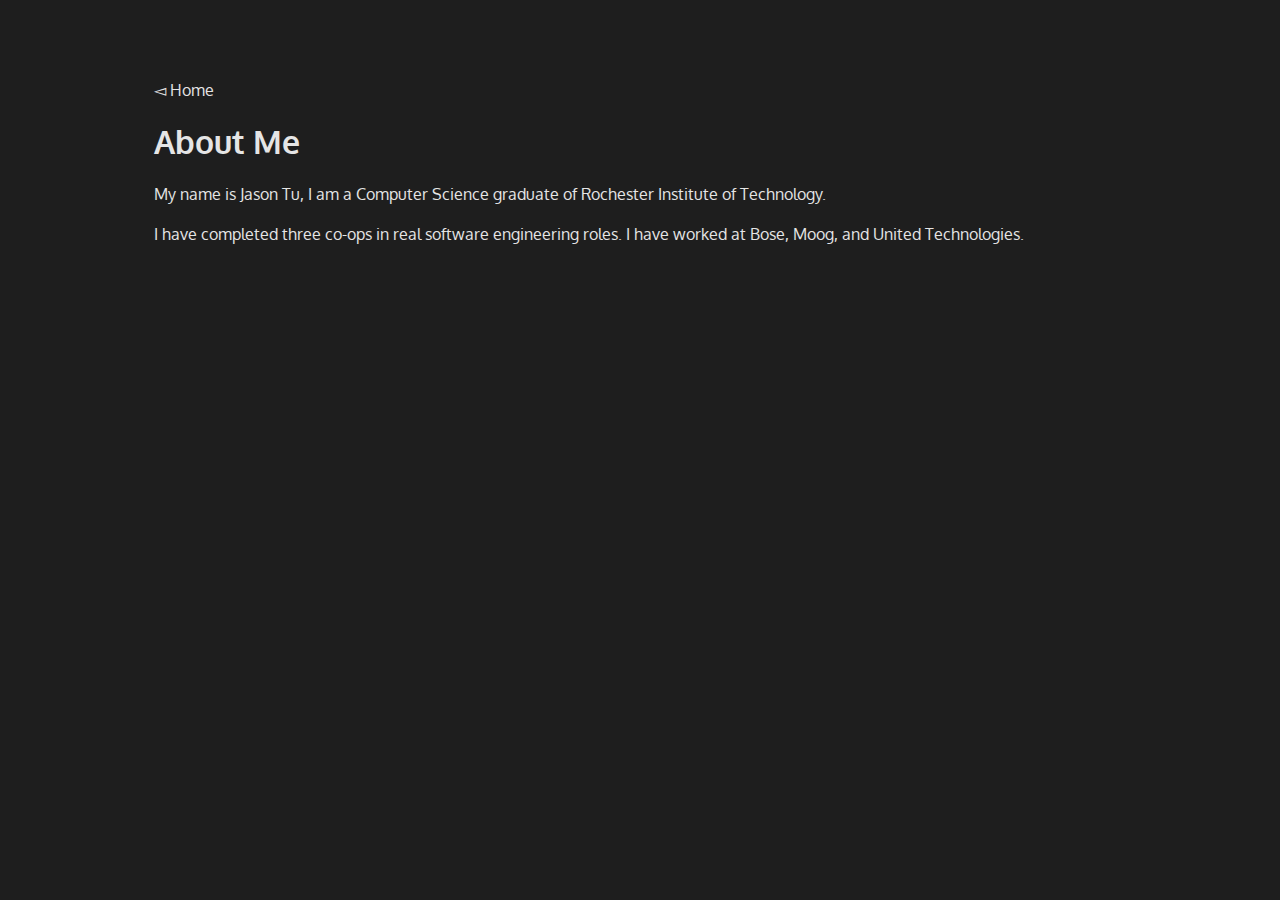
==== public_html/about.html @ f1624c37 "added about page" ====
<!DOCTYPE html>
<html>

    <head>
        <meta charset=utf-8>
        <title>Jason Tu</title>
        <meta name="robots" content="Personal website for Jason Tu">
        <link href="https://fonts.googleapis.com/css?family=Oxygen:300" rel="stylesheet">
        <link rel="stylesheet" href="css/main.css">
        <link rel="stylesheet" href="https://fonts.googleapis.com/icon?family=Material+Icons">
        <link rel="icon" href="favicon.ico">
        <script src="https://ajax.googleapis.com/ajax/libs/jquery/3.3.1/jquery.min.js"></script>
        <script src="js/main.js"></script>
    </head>
    <body>
        <div class="main-div">
            <div class="link-container">
                <a href="home.html">
                    ◅ Home
                </a>
            </div>
            <h1>
                About Me
            </h1>
            <p>
                My name is Jason Tu, I am a Computer Science graduate of Rochester Institute of Technology.
            </p>
            <p>
                I have completed three co-ops in real software engineering roles.
                I have worked at Bose, Moog, and United Technologies.
            </p>
            <p>

            </p>
        </div>
    </body>

</html>
---- public_html/css/main.css ----
@charset "utf-8";

:root{
    --bg-color: #1E1E1E;
    --text-color: #E5E5E5;
}

/* CSS Document */
html{
    font-family: 'Oxygen', sans-serif;
    font-size: 22;
	color: var(--text-color);
}
body{
	margin: 0;
	padding: 0;
	background: var(--bg-color);
}
p{
    letter-spacing: 1;
    margin: auto;
    margin-top: 20px;
}
a{
    color: var(--text-color);
    text-decoration: none;
}
h1{
    font-size: 50;
    letter-spacing: 5;
}
.main-div{
    margin: 0 auto;
    margin-top: 80px;
    margin-left: 12%;
    margin-right: 5%;
    /*width: 80%;*/
}
.link-container{
    margin-top:5px;
}
.my-icons{
    height: 16px;
}
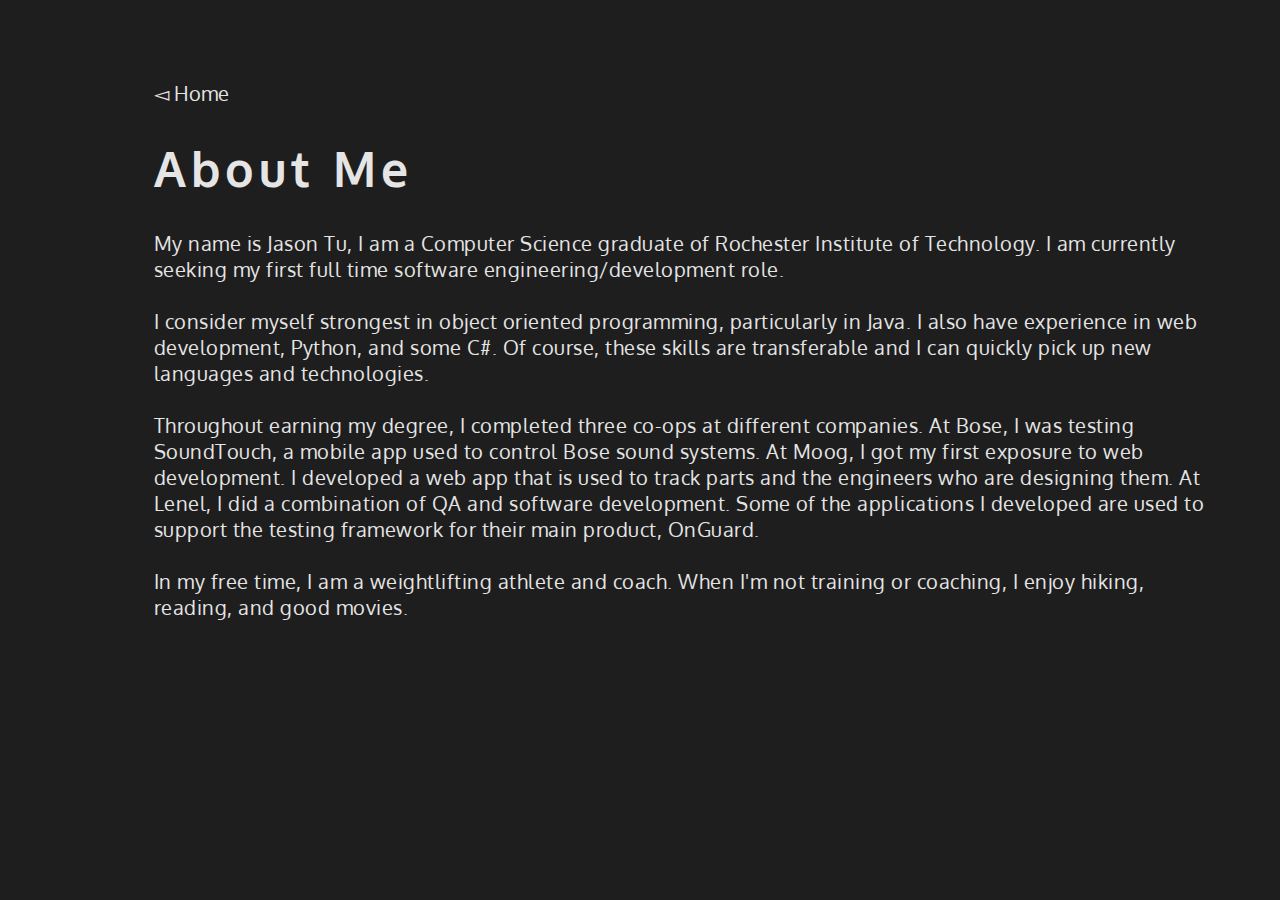
==== commit bef2d916: "added about page" ====
--- a/public_html/about.html
+++ b/public_html/about.html
@@ -23,14 +23,16 @@
                 About Me
             </h1>
             <p>
-                My name is Jason Tu, I am a Computer Science graduate of Rochester Institute of Technology.
-            </p>
-            <p>
-                I have completed three co-ops in real software engineering roles.
-                I have worked at Bose, Moog, and United Technologies.
-            </p>
-            <p>
+                My name is Jason Tu, I am a Computer Science graduate of Rochester Institute of Technology. I am currently seeking my first full time software engineering/development role.
 
+            <br><br>
+I consider myself strongest in object oriented programming, particularly in Java. I also have experience in web development, Python, and some C#. Of course, these skills are transferable and I can quickly pick up new languages and technologies.
+
+            <br><br>
+Throughout earning my degree, I completed three co-ops at different companies. At Bose, I was testing SoundTouch, a mobile app used to control Bose sound systems. At Moog, I got my first exposure to web development. I developed a web app that is used to track parts and the engineers who are designing them. At Lenel, I did a combination of QA and software development. Some of the applications I developed are used to support the testing framework for their main product, OnGuard.
+
+            <br><br>
+In my free time, I am a weightlifting athlete and coach. When I'm not training or coaching, I enjoy hiking, reading, and good movies.
             </p>
         </div>
     </body>
--- a/public_html/css/main.css
+++ b/public_html/css/main.css
@@ -1,5 +1,6 @@
 @charset "utf-8";
 
+/*Variables*/
 :root{
     --bg-color: #1E1E1E;
     --text-color: #E5E5E5;
@@ -8,7 +9,7 @@
 /* CSS Document */
 html{
     font-family: 'Oxygen', sans-serif;
-    font-size: 22;
+    font-size: 20px;
 	color: var(--text-color);
 }
 body{
@@ -17,7 +18,7 @@
 	background: var(--bg-color);
 }
 p{
-    letter-spacing: 1;
+    letter-spacing: 0.5px;
     margin: auto;
     margin-top: 20px;
 }
@@ -26,8 +27,12 @@
     text-decoration: none;
 }
 h1{
-    font-size: 50;
-    letter-spacing: 5;
+    font-size: 48px;
+    letter-spacing: 5px;
+}
+h2{
+    font-size: 32px;
+    letter-spacing: 1px;
 }
 .main-div{
     margin: 0 auto;
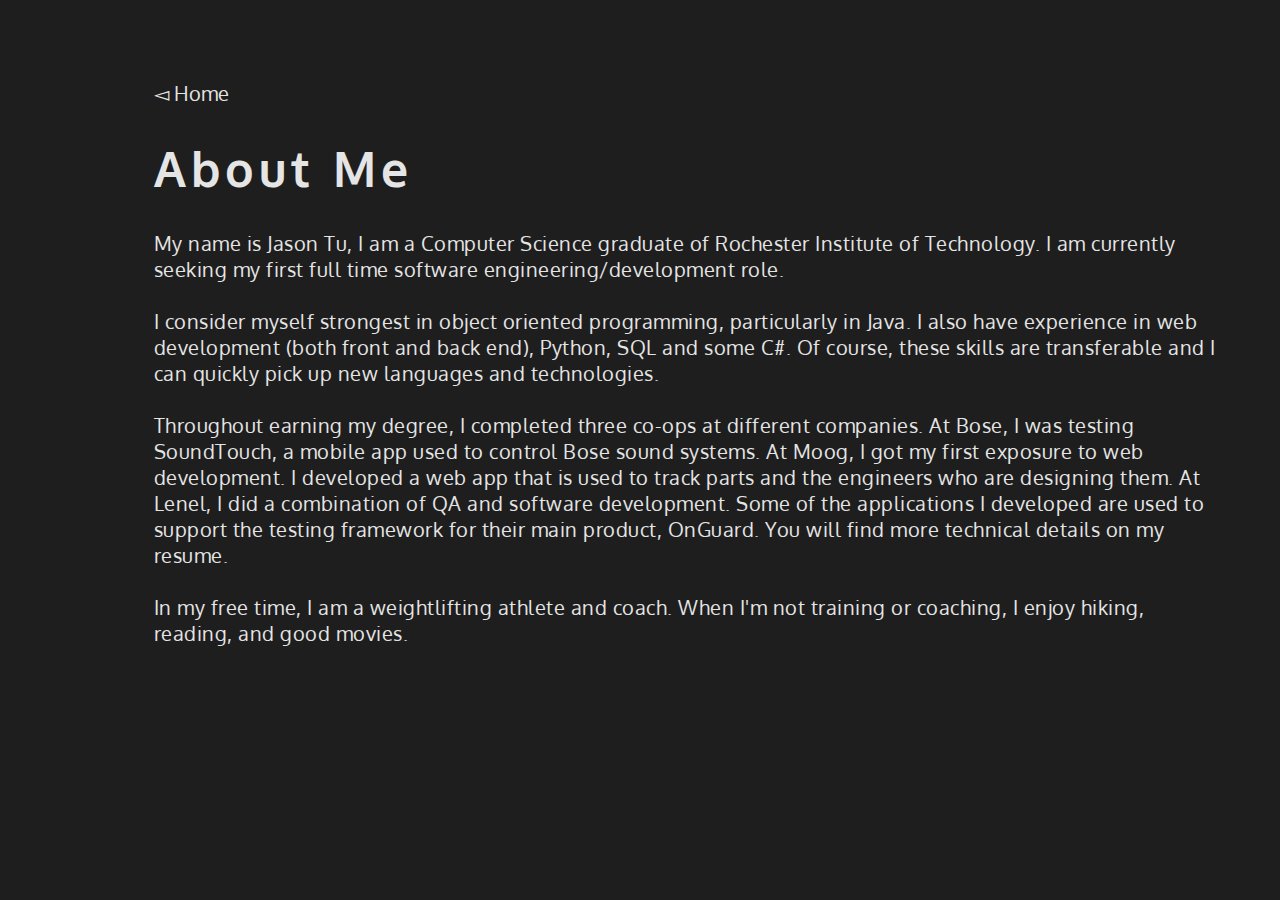
==== commit 68050c46: "updated text" ====
--- a/public_html/about.html
+++ b/public_html/about.html
@@ -26,10 +26,10 @@
                 My name is Jason Tu, I am a Computer Science graduate of Rochester Institute of Technology. I am currently seeking my first full time software engineering/development role.
 
             <br><br>
-I consider myself strongest in object oriented programming, particularly in Java. I also have experience in web development, Python, and some C#. Of course, these skills are transferable and I can quickly pick up new languages and technologies.
+I consider myself strongest in object oriented programming, particularly in Java. I also have experience in web development (both front and back end), Python, SQL and some C#. Of course, these skills are transferable and I can quickly pick up new languages and technologies.
 
             <br><br>
-Throughout earning my degree, I completed three co-ops at different companies. At Bose, I was testing SoundTouch, a mobile app used to control Bose sound systems. At Moog, I got my first exposure to web development. I developed a web app that is used to track parts and the engineers who are designing them. At Lenel, I did a combination of QA and software development. Some of the applications I developed are used to support the testing framework for their main product, OnGuard.
+Throughout earning my degree, I completed three co-ops at different companies. At Bose, I was testing SoundTouch, a mobile app used to control Bose sound systems. At Moog, I got my first exposure to web development. I developed a web app that is used to track parts and the engineers who are designing them. At Lenel, I did a combination of QA and software development. Some of the applications I developed are used to support the testing framework for their main product, OnGuard. You will find more technical details on my resume.
 
             <br><br>
 In my free time, I am a weightlifting athlete and coach. When I'm not training or coaching, I enjoy hiking, reading, and good movies.
